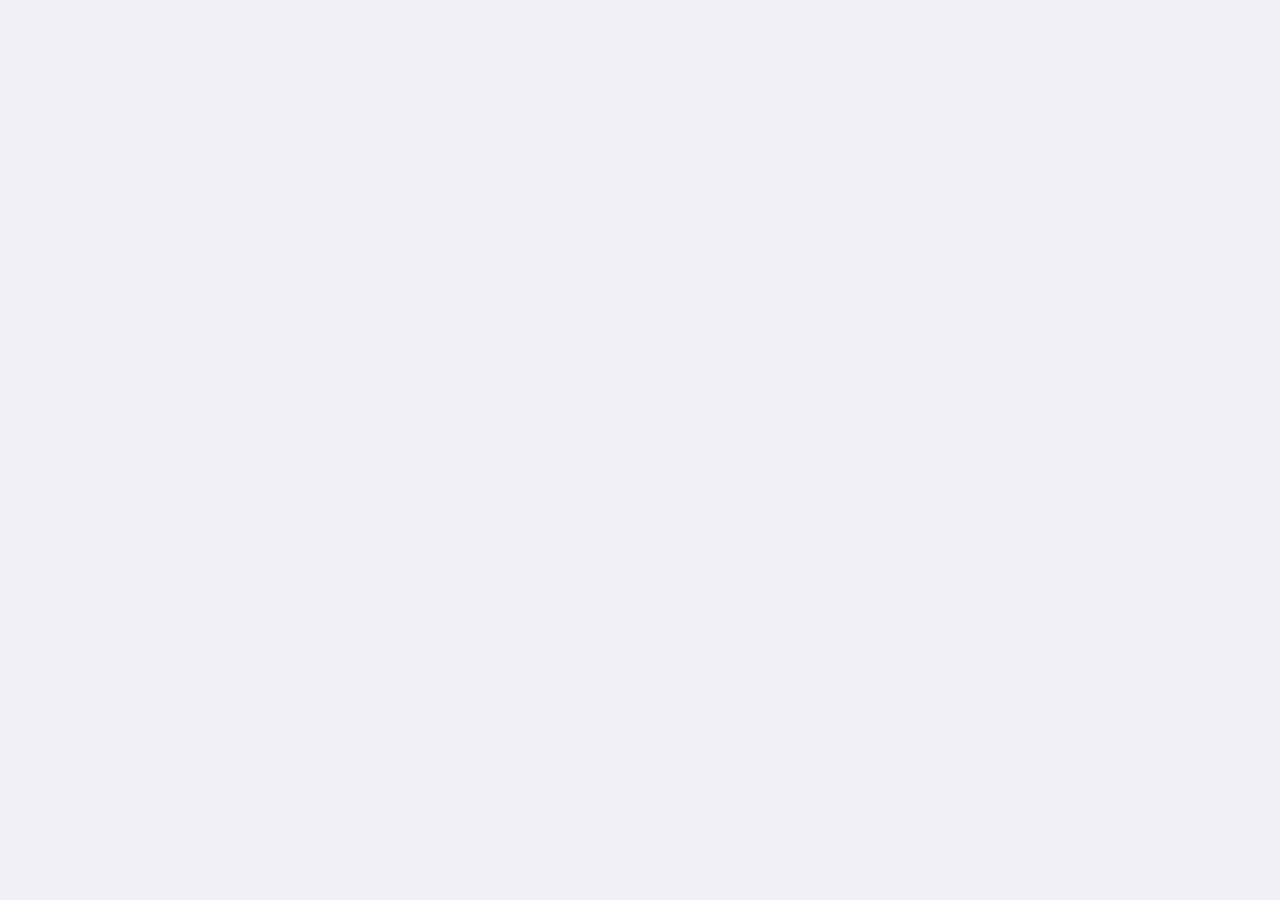
==== index.html @ a63096c7 "to init the Smart ideoApp project" ====
<!DOCTYPE html>
<html>
<head>
    <meta charset="utf-8">
    <meta name="viewport" content="width=device-width,initial-scale=1,minimum-scale=1,maximum-scale=1,user-scalable=no" />
    <title></title>
    <script src="js/mui.min.js"></script>
    <link href="css/mui.min.css" rel="stylesheet"/>
    <script type="text/javascript" charset="utf-8">
      	mui.init();
    </script>
</head>
<body>
	
</body>
</html>
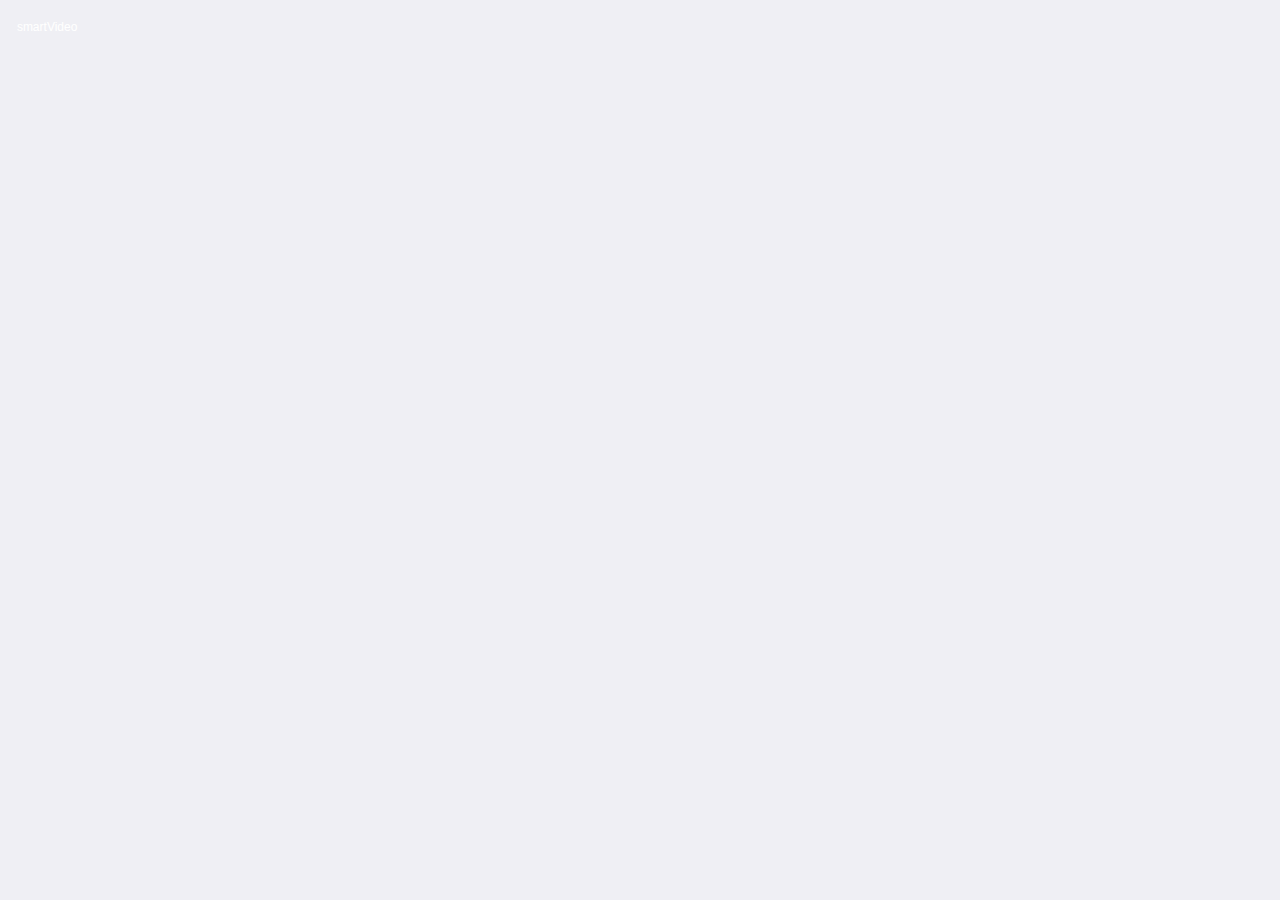
==== commit ca830f24: "build the project entirety structure" ====
--- a/index.html
+++ b/index.html
@@ -1,16 +1,93 @@
 <!DOCTYPE html>
 <html>
-<head>
-    <meta charset="utf-8">
-    <meta name="viewport" content="width=device-width,initial-scale=1,minimum-scale=1,maximum-scale=1,user-scalable=no" />
-    <title></title>
-    <script src="js/mui.min.js"></script>
-    <link href="css/mui.min.css" rel="stylesheet"/>
-    <script type="text/javascript" charset="utf-8">
-      	mui.init();
-    </script>
-</head>
-<body>
-	
-</body>
-</html>+	<head>
+		<meta charset="utf-8">
+		<meta name="viewport"
+			content="width=device-width,initial-scale=1,minimum-scale=1,maximum-scale=1,user-scalable=no" />
+		<title>mui</title>
+		<link rel="stylesheet" href="css/common.css">
+		<link href="css/mui.min.css" rel="stylesheet" />
+		<link rel="stylesheet" href="css/index/index.css">
+		<style>
+			.content {
+				position: relative;
+			}
+			.ezvizvideo{
+				position: absolute;
+			}
+			.coverplate{
+				top: 0%;
+				left: 0%;
+				position: absolute;
+				background: transparent;
+				width: 100%;
+				height: 100%;
+				color: white;
+				padding: 0.3125rem;
+			}
+		</style>
+	</head>
+	<body>
+		<div id="app">
+			<div class="content">
+				<div id="ezvizvideo"></div>
+				<div class="coverplate">
+					<div class="status">
+						{{app}}
+					</div>
+				</div>
+			</div>
+		</div>
+	</body>
+	<script src="js/vue.js"></script>
+	<script src="js/mui.min.js"></script>
+	<script src="js/ezuikit.js"></script>
+	<script src="js/flexible.js"></script>
+	<script type="text/javascript" charset="utf-8">
+		const App = new Vue({
+			el: '#app',
+			data() {
+				return {
+					app: 'smartVideo'
+				}
+			},
+			mounted() {
+				mui.plusReady(() => {
+					// 强制app横屏显示
+					plus.screen.lockOrientation("landscape-primary");
+					// 全屏显示，隐藏手机状态栏
+					plus.navigator.setFullscreen(true);
+
+					mui.init({
+
+					});
+					this.initVideo()
+				})
+			},
+			methods: {
+				test: () => {
+					alert('hello');
+				},
+				// 初始化监控视频
+				initVideo() {
+					const width = document.documentElement.clientWidth;
+					const height = document.documentElement.clientHeight;
+					//获取萤石token
+					this.player = new EZUIKit.EZUIKitPlayer({
+						autoplay: true, // 默认播放
+						id: "ezvizvideo",
+						accessToken: 'at.2b9m6ox38ywbt35g3dttg6p3c47ry4af-709mkt98bk-1sfg9r5-ocu4okflh',
+						url: 'ezopen://UDMIQY@open.ys7.com/G82459505/1.live',
+						template: "simple",
+						width: width,
+						height: height,
+						handleSuccess: (e) => {
+							console.log('播放成功')
+						}
+					});
+				}
+			},
+
+		})
+	</script>
+</html>
--- a/css/common.css
+++ b/css/common.css
@@ -0,0 +1,27 @@
+body,div,dl,dt,dd,ul,ol,li,h1,h2,h3,h4,h5,h6,pre,code,form,fieldset,legend,input,textarea,p,blockquote,th,td{
+    margin:0;
+    padding:0;
+}
+a {
+  text-decoration: none;
+}
+ul,ol {
+  margin: 0;
+  padding: 0;  list-style: none;
+}
+img {vert-align: top;} //移动端图片边框   相当于  border:0a,
+input,
+button {  -webkit-tap-highlight-color: rgba(0, 0, 0, 0);
+}//-webkit-tap-highlight-color:rgba(0,0,0,0);//透明度设置为0，去掉点击链接和文本框对象时默认的灰色半透明覆盖层(iOS)或者虚框(Android) input，textarea{outline:none}  //取消chrome下默认的文本框聚焦样式-webkit-appearance: none;//消除输入框和按钮的原生外观，在iOS上加上这个属性才能给按钮和输入框自定义样式 -webkit-user-select: none;// 禁止页面文字选择 ，此属性不继承，一般加在body上规定整个body的文字都不会自动调整input,
+button {  -webkit-appearance: none;
+  border-radius: 0;
+}//去掉IOS移除原生控件样式-webkit-touch-callout:none; 
+// 禁用长按页面时的弹出菜单body {
+  margin: 0;  -webkit-user-select: none;
+}//禁止移动端用户进行复制.选择.body * {  -webkit-user-select: none;
+  font-family: Helvetica;
+}
+
+body {  -webkit-text-size-adjust: 100%;width: 100%;height: 100%;
+}//移动端横竖屏字体乎大乎小-webkit-text-size-adjust: none; 
+//禁止文字自动调整大小(默认情况下旋转设备的时候文字大小会发生变化)，此属性也不继承，一般加在body上规定整个body--- a/css/index/index.css
+++ b/css/index/index.css
@@ -0,0 +1,3 @@
+.content{
+	
+}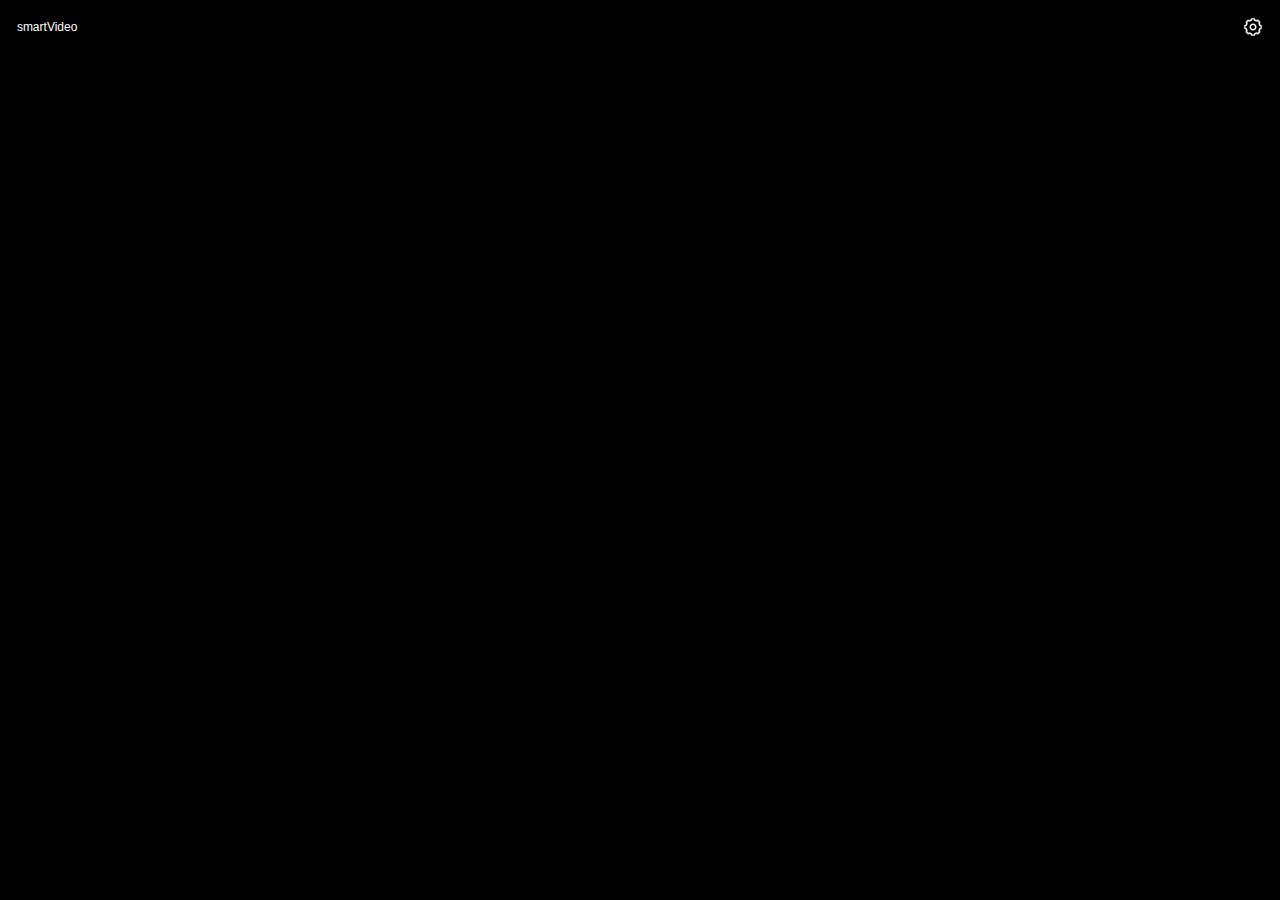
==== commit c5ce0b7e: "The video display function is complete" ====
--- a/index.html
+++ b/index.html
@@ -8,8 +8,18 @@
 		<link rel="stylesheet" href="css/common.css">
 		<link href="css/mui.min.css" rel="stylesheet" />
 		<link rel="stylesheet" href="css/index/index.css">
-		<style>
+		<style>
+			html,body{
+				width: 100%;
+				height: 100%;
+				background-color: black;
+			}
+			#app{
+				height: 100%;
+			}
 			.content {
+				width: 100%;
+				height: 100%;
 				position: relative;
 			}
 			.ezvizvideo{
@@ -24,6 +34,14 @@
 				height: 100%;
 				color: white;
 				padding: 0.3125rem;
+				display: flex;
+				justify-content: space-between;
+			}
+			.coverplate .control{
+				height: 100%;
+			}
+			.control .icon{
+				width: 0.375rem;
 			}
 		</style>
 	</head>
@@ -35,59 +53,22 @@
 					<div class="status">
 						{{app}}
 					</div>
+					<div class="control">
+						<ul class="icon">
+							<li @click='setting' class="setting"><img src="./static/img/setting.png" alt=""></li>
+						</ul>
+					</div>
 				</div>
 			</div>
 		</div>
-	</body>
+	</body>
+	<script src="js/constant.js"></script>
 	<script src="js/vue.js"></script>
-	<script src="js/mui.min.js"></script>
+	<script src="js/mui.min.js"></script>
+	<script src="js/loading.js"></script>
 	<script src="js/ezuikit.js"></script>
-	<script src="js/flexible.js"></script>
-	<script type="text/javascript" charset="utf-8">
-		const App = new Vue({
-			el: '#app',
-			data() {
-				return {
-					app: 'smartVideo'
-				}
-			},
-			mounted() {
-				mui.plusReady(() => {
-					// 强制app横屏显示
-					plus.screen.lockOrientation("landscape-primary");
-					// 全屏显示，隐藏手机状态栏
-					plus.navigator.setFullscreen(true);
-
-					mui.init({
-
-					});
-					this.initVideo()
-				})
-			},
-			methods: {
-				test: () => {
-					alert('hello');
-				},
-				// 初始化监控视频
-				initVideo() {
-					const width = document.documentElement.clientWidth;
-					const height = document.documentElement.clientHeight;
-					//获取萤石token
-					this.player = new EZUIKit.EZUIKitPlayer({
-						autoplay: true, // 默认播放
-						id: "ezvizvideo",
-						accessToken: 'at.2b9m6ox38ywbt35g3dttg6p3c47ry4af-709mkt98bk-1sfg9r5-ocu4okflh',
-						url: 'ezopen://UDMIQY@open.ys7.com/G82459505/1.live',
-						template: "simple",
-						width: width,
-						height: height,
-						handleSuccess: (e) => {
-							console.log('播放成功')
-						}
-					});
-				}
-			},
-
-		})
-	</script>
+	<script src="js/flexible.js"></script>
+	<script src="js/ajax.js"></script>
+	<script src="js/tools.js"></script>
+	<script src="js/index/index.js"></script>
 </html>
--- a/css/common.css
+++ b/css/common.css
@@ -9,7 +9,7 @@
   margin: 0;
   padding: 0;  list-style: none;
 }
-img {vert-align: top;} //移动端图片边框   相当于  border:0a,
+img {vert-align: top;display:inline-block;width: 100%;} //移动端图片边框   相当于  border:0a,
 input,
 button {  -webkit-tap-highlight-color: rgba(0, 0, 0, 0);
 }//-webkit-tap-highlight-color:rgba(0,0,0,0);//透明度设置为0，去掉点击链接和文本框对象时默认的灰色半透明覆盖层(iOS)或者虚框(Android) input，textarea{outline:none}  //取消chrome下默认的文本框聚焦样式-webkit-appearance: none;//消除输入框和按钮的原生外观，在iOS上加上这个属性才能给按钮和输入框自定义样式 -webkit-user-select: none;// 禁止页面文字选择 ，此属性不继承，一般加在body上规定整个body的文字都不会自动调整input,
@@ -24,4 +24,59 @@
 
 body {  -webkit-text-size-adjust: 100%;width: 100%;height: 100%;
 }//移动端横竖屏字体乎大乎小-webkit-text-size-adjust: none; 
-//禁止文字自动调整大小(默认情况下旋转设备的时候文字大小会发生变化)，此属性也不继承，一般加在body上规定整个body+//禁止文字自动调整大小(默认情况下旋转设备的时候文字大小会发生变化)，此属性也不继承，一般加在body上规定整个body
+
+/*----------------mui.showLoading-start---------------*/
+.mui-show-loading {
+    position: fixed;
+    padding: 5px;
+    width: 120px;
+    min-height: 120px;
+    top: 45%;
+    left: 50%;
+    margin-left: -60px;
+    background: rgba(0, 0, 0, 0.6);
+    text-align: center;
+    border-radius: 5px;
+    color: #FFFFFF;
+    visibility: hidden;
+    margin: 0;
+    z-index: 2000;
+    -webkit-transition-duration: .2s;
+    transition-duration: .2s;
+    opacity: 0;
+    -webkit-transform: scale(0.9) translate(-50%, -50%);
+    transform: scale(0.9) translate(-50%, -50%);
+    -webkit-transform-origin: 0 0;
+    transform-origin: 0 0;
+}
+.mui-show-loading.loading-visible {
+    opacity: 1;
+    visibility: visible;
+    -webkit-transform: scale(1) translate(-50%, -50%);
+    transform: scale(1) translate(-50%, -50%);
+}
+.mui-show-loading .mui-spinner{
+    margin-top: 24px;
+    width: 36px;
+    height: 36px;
+}
+.mui-show-loading .text {
+    line-height: 1.6;
+    font-family: -apple-system-font,"Helvetica Neue",sans-serif;
+    font-size: 14px;
+    margin: 10px 0 0;
+    color: #fff;
+}
+.mui-show-loading-mask {
+    position: fixed;
+    z-index: 1000;
+    top: 0;
+    right: 0;
+    left: 0;
+    bottom: 0;
+}
+.mui-show-loading-mask-hidden{
+    display: none !important;
+}
+/*----------------mui.showLoading-end---------------*/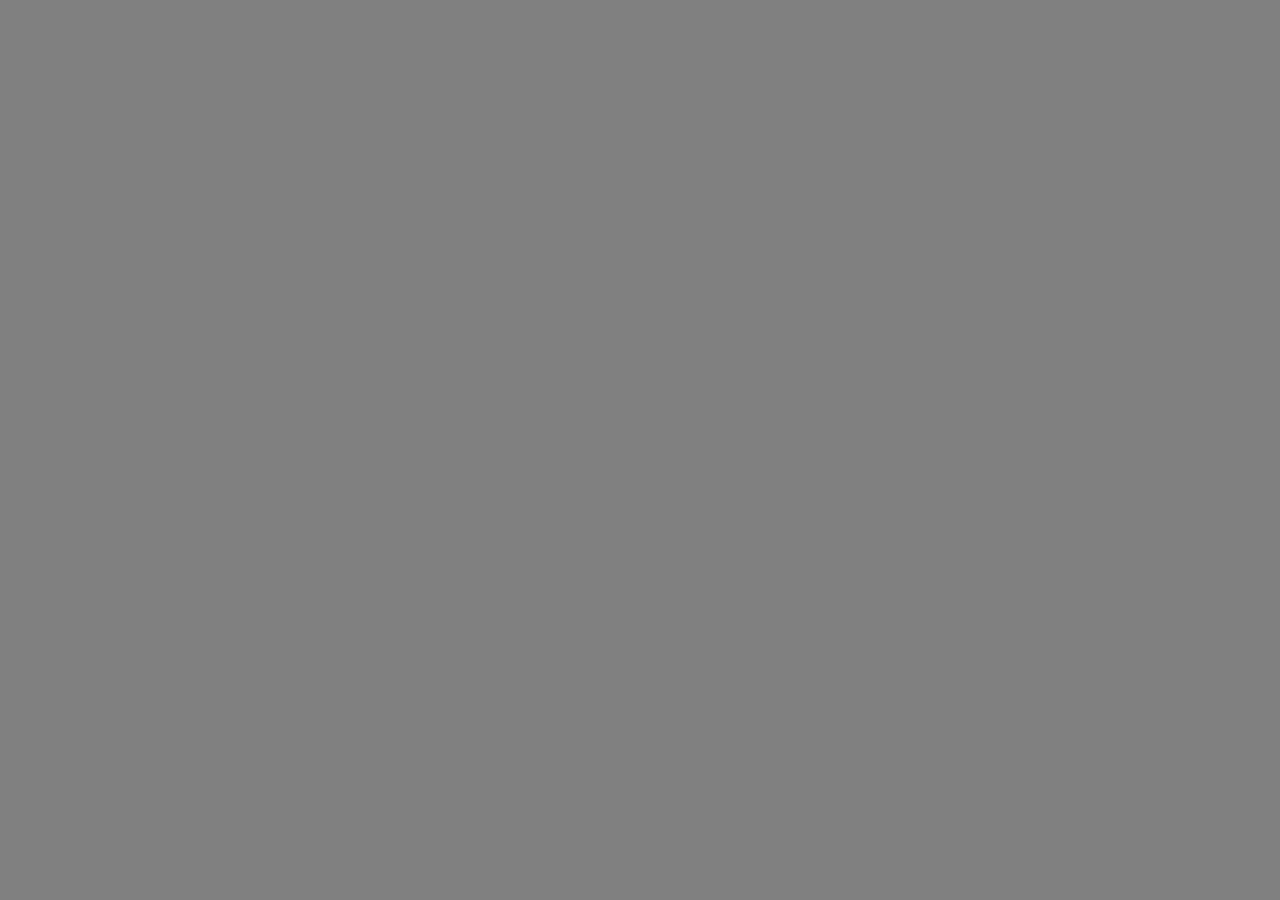
==== commit a52ee6eb: "Fixed an bug where the video playback page would be confused when the app entered the background and" ====
--- a/index.html
+++ b/index.html
@@ -7,68 +7,87 @@
 		<title>mui</title>
 		<link rel="stylesheet" href="css/common.css">
 		<link href="css/mui.min.css" rel="stylesheet" />
-		<link rel="stylesheet" href="css/index/index.css">
-		<style>
-			html,body{
-				width: 100%;
-				height: 100%;
-				background-color: black;
-			}
-			#app{
-				height: 100%;
+		<style>
+			html,
+			body {
+				background-color: gray;
 			}
-			.content {
-				width: 100%;
-				height: 100%;
-				position: relative;
-			}
-			.ezvizvideo{
-				position: absolute;
-			}
-			.coverplate{
-				top: 0%;
-				left: 0%;
-				position: absolute;
-				background: transparent;
-				width: 100%;
-				height: 100%;
-				color: white;
-				padding: 0.3125rem;
-				display: flex;
-				justify-content: space-between;
-			}
-			.coverplate .control{
-				height: 100%;
-			}
-			.control .icon{
-				width: 0.375rem;
+
+			#ezvizvideo {
+				background-color: bisque;
 			}
 		</style>
 	</head>
 	<body>
-		<div id="app">
-			<div class="content">
-				<div id="ezvizvideo"></div>
-				<div class="coverplate">
-					<div class="status">
-						{{app}}
-					</div>
-					<div class="control">
-						<ul class="icon">
-							<li @click='setting' class="setting"><img src="./static/img/setting.png" alt=""></li>
-						</ul>
-					</div>
-				</div>
-			</div>
-		</div>
-	</body>
+		<div id="app"></div>
+	</body>
 	<script src="js/constant.js"></script>
 	<script src="js/vue.js"></script>
-	<script src="js/mui.min.js"></script>
-	<script src="js/loading.js"></script>
-	<script src="js/ezuikit.js"></script>
-	<script src="js/flexible.js"></script>
-	<script src="js/ajax.js"></script>
-	<script src="js/tools.js"></script>
-	<script src="js/index/index.js"></script>
+	<script src="js/mui.min.js"></script>
+	<script src="js/ezuikit.js"></script>
+	<script src="js/flexible.js"></script>
+	<script src="js/tools.js"></script>
+	<script>
+		const App = new Vue({
+			el: '#app',
+			data() {
+				return {
+					app: 'index'
+				}
+			},
+			mounted() {
+				mui.plusReady(() => {
+					// // 强制app横屏显示
+					// plus.screen.lockOrientation("landscape-primary");
+					// // 全屏显示，隐藏手机状态栏
+					// plus.navigator.setFullscreen(true);
+
+					const {
+						initPage,
+						isExist,
+						writeFile
+					} = Tools();
+
+					mui.init({
+						subpages: [{
+							id: 'video',
+							url: 'pages/video.html',
+							styles: {
+								top: '0px', //mui标题栏默认高度为45px；
+								bottom: '0px' ,//默认为0px，可不定义；
+							}
+						}],
+						beforeback:()=>{
+							console.log('关闭页面')
+						}
+					});
+					
+
+					// 初始化setting页面
+					initPage('pages/setting.html', 'setting');
+					
+
+					// 初始化setting文件
+					isExist('_doc/setting.json')
+						.then(res => {
+							if (res) return;
+							if (!res) {
+								writeFile(initSettingFile)
+									.then(res => {
+										console.log('初始化文件成功！');
+									})
+									.catch(err => {
+										console.log('初始化文件失败！');
+										console.log(err);
+									})
+							}
+						})
+
+				})
+			},
+			methods:{
+				
+			}
+		})
+	</script>
 </html>
--- a/css/common.css
+++ b/css/common.css
@@ -1,3 +1,6 @@
+html,body{
+	font-size: 12px;
+}
 body,div,dl,dt,dd,ul,ol,li,h1,h2,h3,h4,h5,h6,pre,code,form,fieldset,legend,input,textarea,p,blockquote,th,td{
     margin:0;
     padding:0;
